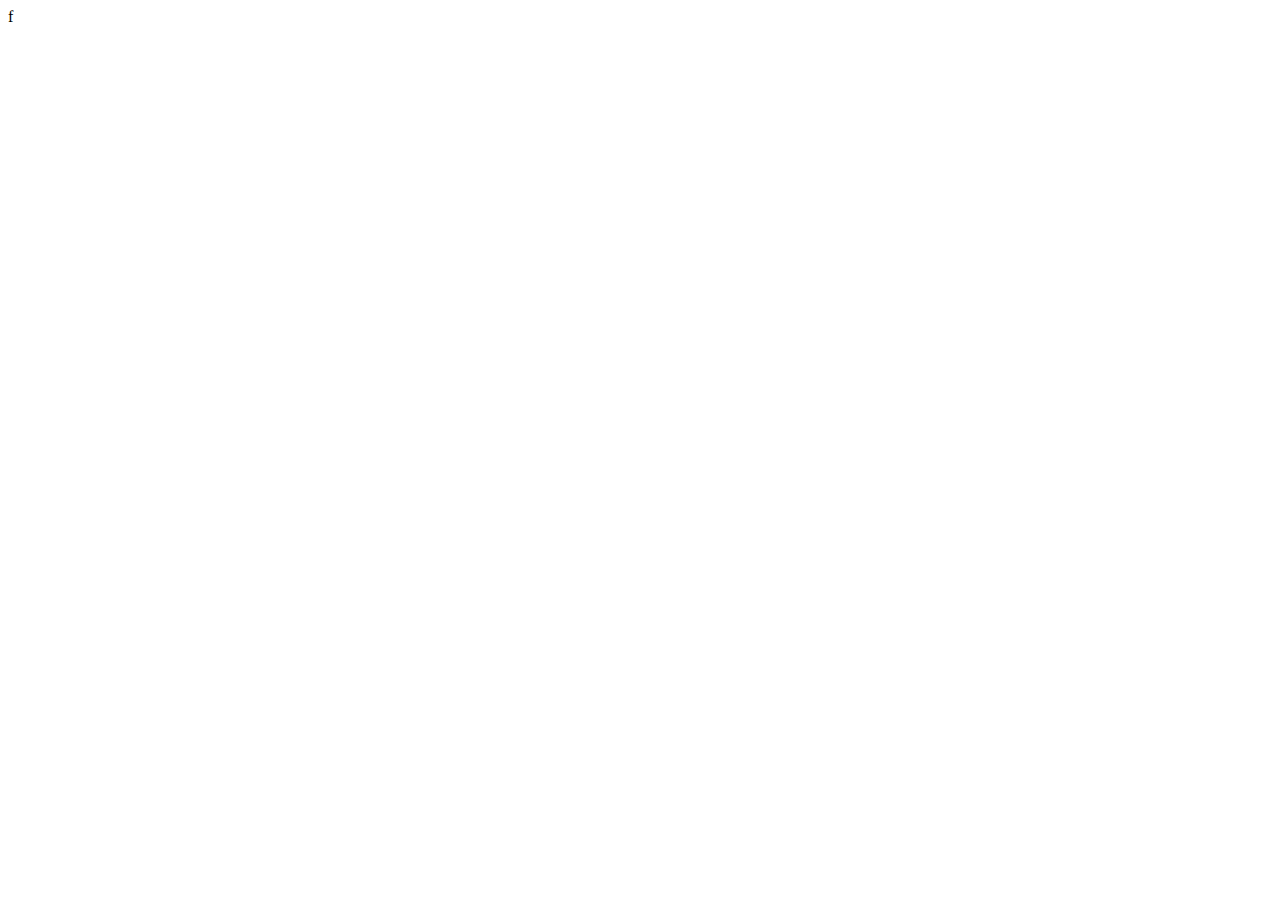
==== aboutUs.html @ b56857dd "pages added" ====
<!DOCTYPE html>
<html lang="en">
<head>
    <meta charset="UTF-8">
    <meta name="viewport" content="width=device-width, initial-scale=1.0">
    <title>Document</title>
</head>
<body>
    
</body>
</html>f
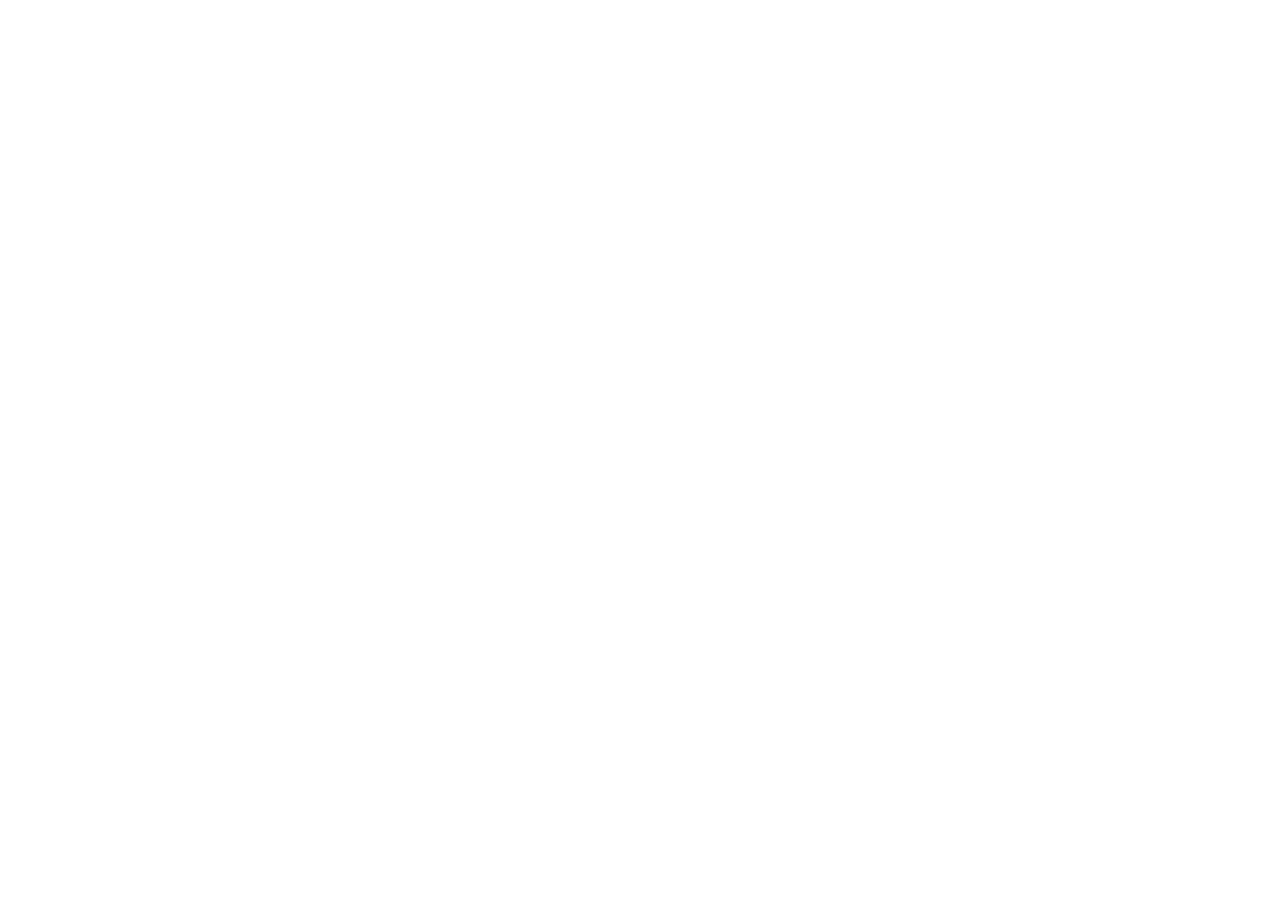
==== commit ec4a43e4: "features added" ====
--- a/aboutUs.html
+++ b/aboutUs.html
@@ -8,4 +8,4 @@
 <body>
     
 </body>
-</html>f+</htm>